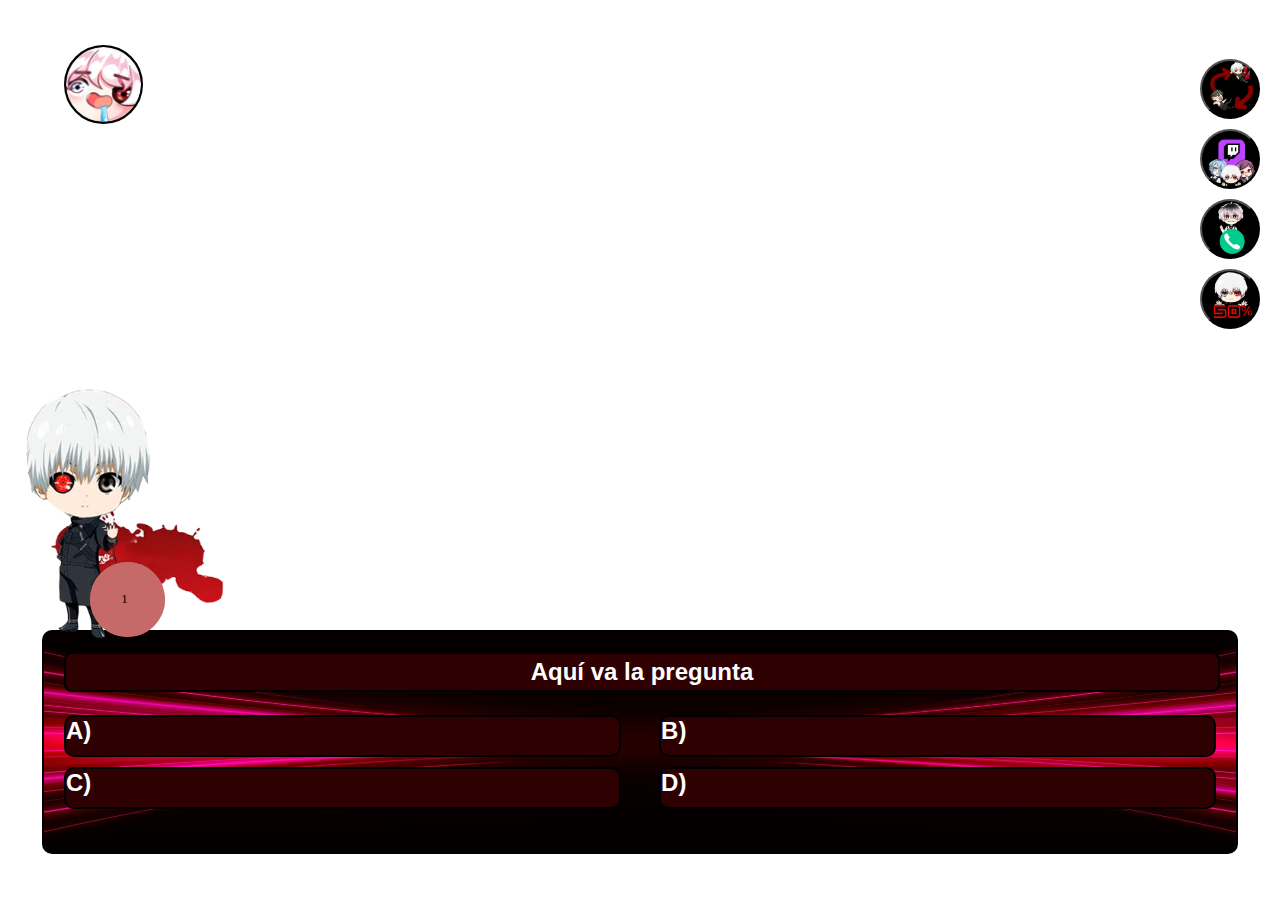
==== index.html @ 5632a61d "a" ====
<!DOCTYPE html>
<html>
<head>
<meta charset="utf-8" />
<title>¿Quién quiere ser millonario?</title>
<link rel="stylesheet" href="estilos.css" />
<script src="script.js"></script>
</head>
<body>
    <div id="flecha" class="panel_flecha">
        <section  class="flecha" onclick="siguiente_pregunta()">→</section>
    </div>


    <img class="contadorImg" src="diseños/ContadorV1.png" alt="Contador">    <div class="contador"></div>
        <div class="contador">
                    <div id="f1" class="figura">1</div>
                </div>
    <div id="panel_pregunta_respuestas" class="panel_conjunto">
		
        <div id="pregunta" class="pregunta" onclick="mostrarPreguntas()">Aquí va la pregunta</div>
        <div id="respuestas">
            <div class="respuesta_group">
                <section id="R1" class="respuesta rizq" onclick="revisa_si_correcta('R1')">A)</section>
                <section id="R2" class="respuesta rder" onclick="revisa_si_correcta('R2')">B)</section>
            </div>
            <div class="respuesta_group">
                <section id="R3" class="respuesta rizq" onclick="revisa_si_correcta('R3')">C)</section>
                <section id="R4" class="respuesta rder" onclick="revisa_si_correcta('R4')">D)</section>
            </div>
        </div>
    </div>
    <div id="logo" class="logo" onclick="showOptions()"></div>
    <div id="panelOpciones" class="panelOpciones" style="display: none;">
        <div value="opcion" class="opcionEncabezado">OPCIONES</div>
        <div value="comenzar" class="opcion" onclick="comenzar()">Comenzar juego</div>
        <div value="fileInput" class="opcion" onclick="clickInput()">Seleccionar archivo<input type="file" id="fileInput" onchange="handleFileChange(this)" style="display: none;"></div>
        <div value="reinicio" class="opcion" onclick="reiniciar()">Reiniciar juego</div>
    </div>

    <div id="panel_comodin" class="panel_lat">
        <button id="comodinReroll" class="comodin" onclick="comodinReroll()"></button>
        <button id="comodinPublico" class="comodin" onclick="comodinPublico()"></button>
        <button id="comodinLlamada" class="comodin" onclick="comodinLlamada()"></button>
        <button id="comodin50" class="comodin" onclick="comodin50()"></button>
    </div>
</body>
</html>
---- estilos.css ----
body{
	margin: 0;
	padding: 0;
}

#pregunta{
	width: 100%;
	height: 20%;
	border: 2px solid #000000;
	border-radius: 8px;
	font: bold 1em sans-serif;
	color: #ffffff;
	text-align:center; 
	margin-bottom: 2%;
}
.pregunta{
	justify-content: center;
    align-items: center; 
	display: flex;
    background-color: rgb(47, 0, 1);
}

.contadorImg {
    position: absolute;
    bottom: 29%;
    left: 2%;
    src: url(diseños/ContadorV1.png);
    width: auto; 
    height: 250px;
    z-index: 999;
}

.contador {
    position: absolute;
    left: 7%;
    bottom: 25%;
	justify-content: space-between;
    align-items: center; 
	margin-bottom: 3%;
    display: flex;
    width: 75px;
    height: 75px;
    border-radius: 50%;
    margin-right: 5px;
    background-color: rgb(197, 105, 105);
    font-size: small;
    justify-content: center;
    align-items: center; 
    z-index: 1000;
}

.panel_conjunto {
    position: absolute;
    top: 70%;
    left: 50%;
    transform: translateX(-50%);
    border: 2px solid #000000;
    border-radius: 10px;
    padding: 20px;
    font: bold 1.5em sans-serif;
    color: #000000;
    text-align: center;
    width: 90%;
    height: 20%;
    display: flex; 
    flex-direction: column;
	background-image: url(diseños/modern-abstract-highspeed-light-motion-effect-black-background-vector-illustration_54768-568.avif);
    background-position: center;
    background-repeat: no-repeat;
    background-size: 100% 100%;
}


.respuesta_group {
    display: flex;
    justify-content: space-between;
	margin-bottom: 10px;
	height: 50%;
}

.respuesta {
    width: 48%;
    color: white;
    background-color: rgb(47, 0, 1);
}

.desactivada {
    opacity: 0.5;
    pointer-events: none;
}

.rizq {
    left: 0;
    border: 2px solid #000000;
    border-top-left-radius: 10px;
    border-bottom-left-radius: 10px;
    border-top-right-radius: 10px;
    border-bottom-right-radius: 10px;
	text-align: left;
}

.rder {
    right: 0;
    border: 2px solid #000000;
    border-top-right-radius: 10px;
    border-bottom-right-radius: 10px;
    border-top-left-radius: 10px;
    border-bottom-left-radius: 10px;
    text-align: left;
}

.panel_sup {
    position: absolute;
    border-top: 4px solid #000000;
    border-left: 4px solid #000000;
    border-bottom: 4px solid #000000;
    border-right: 4px solid #000000;
    font: bold 1.5em sans-serif;
    color: #ffffff;
    text-align: center;
    border-top-right-radius: 10px;
    border-bottom-right-radius: 10px;
    border-top-left-radius: 10px;
    border-bottom-left-radius: 10px;
    width: 20%;
    height: 7%;
    background-color: rgb(8, 8, 8, 0.90);
}

.panel_lat {
    position: absolute;
    margin-top: 5%;
    right: 0;
    font: bold 1.5em sans-serif;
    display: flex;
    flex-direction: column;
    justify-content: center;
    padding: 10px;
}

#iniciar {
    left: 10%;
}

#panel_comodin {
    position: absolute;
    top: 15%;
    right: 10px;
    transform: translateY(-50%);
    display: flex;
    flex-direction: column;
    align-items: center;
}

.comodin {
    width: 60px;
    height: 60px;
    border-radius: 50%;
    margin-bottom: 10px;
    justify-content: center;
    align-items: center; 
	display: flex;
}

.figura {
    width: 20px;
    height: 20px;
    border-radius: 50%;
    margin-right: 5px;
    background-color: rgb(197, 105, 105);
    font-size: small;
    justify-content: center;
    align-items: center; 
	display: flex;
}

.panel_flecha{
    position: absolute;
    top: 65%;
    right:5%;
    transform: translateY(-50%);
    font-size: 100px;
    display: none;
}

.logo{
    top: 5%;
    left: 5%;
    width: 75px;
    height: 75px;
    border: 2px solid #000000;
    border-radius: 50%;
    position: absolute;
    background-image: url(diseños/99fdadba-e11c-444b-920e-3b8c9ee5bcba-profile_image-70x70.png);
    background-position: center;
    background-size: cover;
}

.panelOpciones{
    position: absolute;
    top: 20%;
    left: 30%;
    font: bold 1.5em sans-serif;
    color: #ffffff;
    text-align: center;
    display: flex;
    justify-content: center;
    background-color: rgb(47, 0, 1);
    border: 2px solid #000000;
    border-radius: 10px;
    height: 35%;
    width: 40%;
}

.opcionEncabezado {
    margin-top: 5%;
    margin-bottom: 10%;
    border-bottom: 4px solid #ffffff; 
    display: inline-block; 
    padding-bottom: 2px; 
    text-decoration: none; 
}

.opcion{
    margin-bottom: 2%;
}

.opcion:hover{
    color: #c0be3f;
}

#comodinReroll{
    background-color: #000000;
    background-image: url(diseños/RerollLogov2.png);
    background-size: cover;

}
#comodinPublico{
    background-color: #000000;
    background-image: url(diseños/PublicLogov2.png);
    background-size: cover;

}
#comodinLlamada{
    background-color: #000000;
    background-image: url(diseños/Phone.png);
    background-size: cover;

}
#comodin50{
    background-color: #000000;
    background-image: url(diseños/50.png);
    background-size: cover;

}
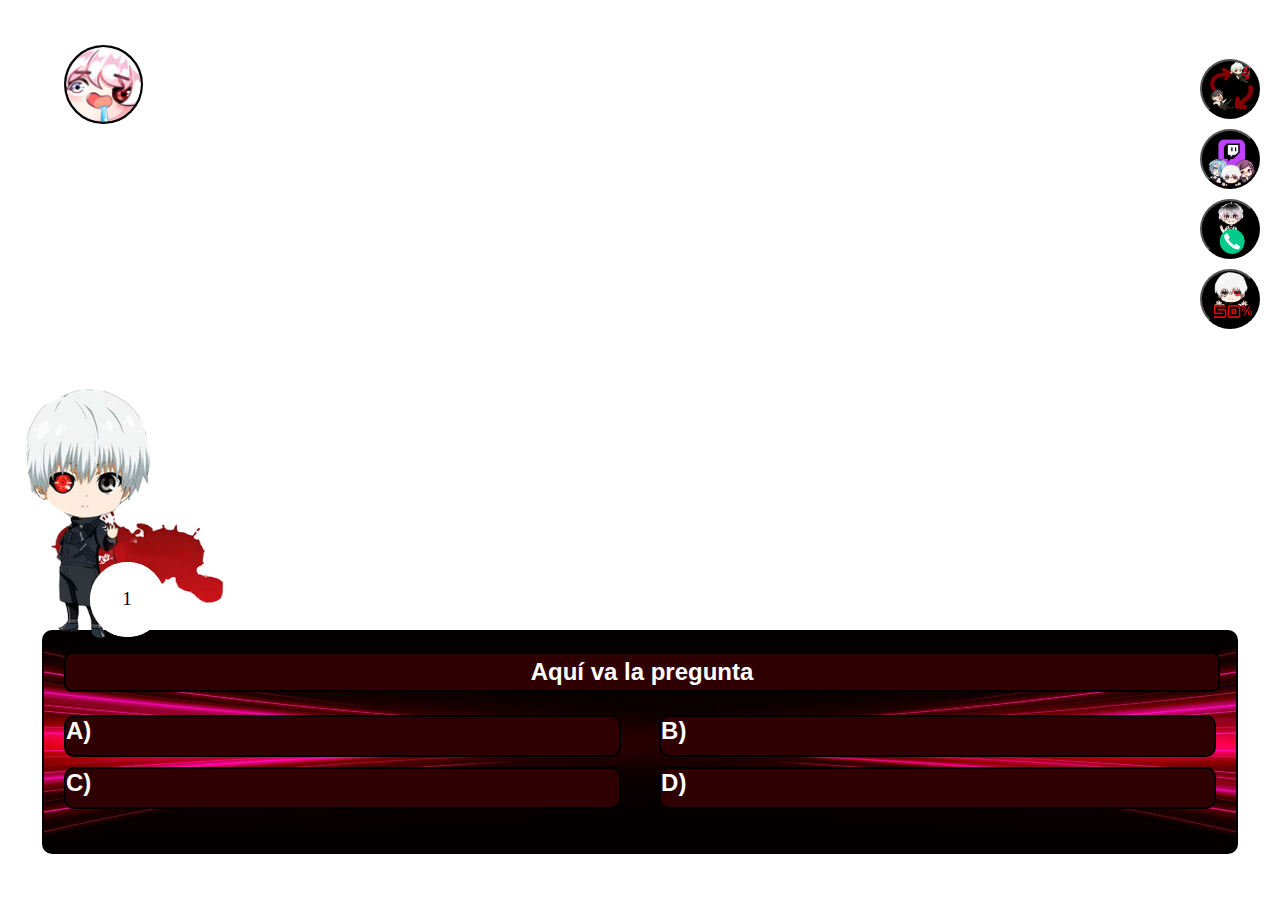
==== commit 3c65b7ba: "a" ====
--- a/index.html
+++ b/index.html
@@ -13,9 +13,7 @@
 
 
     <img class="contadorImg" src="diseños/ContadorV1.png" alt="Contador">    <div class="contador"></div>
-        <div class="contador">
-                    <div id="f1" class="figura">1</div>
-                </div>
+        <div id="contador" class="contador">1</div>
     <div id="panel_pregunta_respuestas" class="panel_conjunto">
 		
         <div id="pregunta" class="pregunta" onclick="mostrarPreguntas()">Aquí va la pregunta</div>
--- a/estilos.css
+++ b/estilos.css
@@ -43,10 +43,10 @@
     height: 75px;
     border-radius: 50%;
     margin-right: 5px;
-    background-color: rgb(197, 105, 105);
-    font-size: small;
-    justify-content: center;
-    align-items: center; 
+    background-color: white;
+    font-size: larger;
+    justify-content: center;
+    align-items: center;
     z-index: 1000;
 }
 
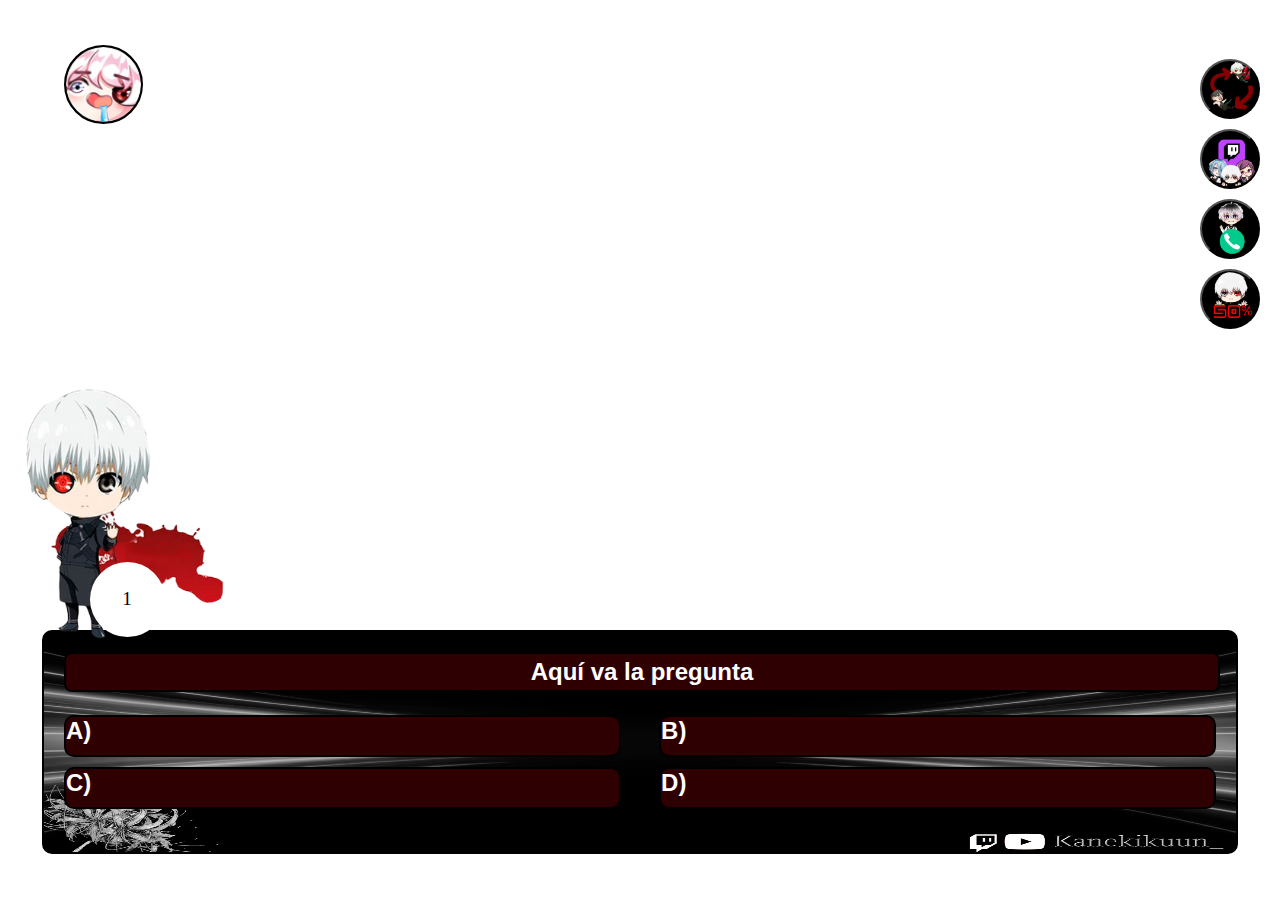
==== commit fd8d28a9: "a" ====
--- a/index.html
+++ b/index.html
@@ -12,8 +12,8 @@
     </div>
 
 
-    <img class="contadorImg" src="diseños/ContadorV1.png" alt="Contador">    <div class="contador"></div>
-        <div id="contador" class="contador">1</div>
+    <img class="contadorImg" src="diseños/ContadorV1.png" alt="Contador">    
+    <div id="contador" class="contador">1</div>
     <div id="panel_pregunta_respuestas" class="panel_conjunto">
 		
         <div id="pregunta" class="pregunta" onclick="mostrarPreguntas()">Aquí va la pregunta</div>
--- a/estilos.css
+++ b/estilos.css
@@ -65,7 +65,7 @@
     height: 20%;
     display: flex; 
     flex-direction: column;
-	background-image: url(diseños/modern-abstract-highspeed-light-motion-effect-black-background-vector-illustration_54768-568.avif);
+	background-image: url(diseños/Backgroundv777.png);
     background-position: center;
     background-repeat: no-repeat;
     background-size: 100% 100%;
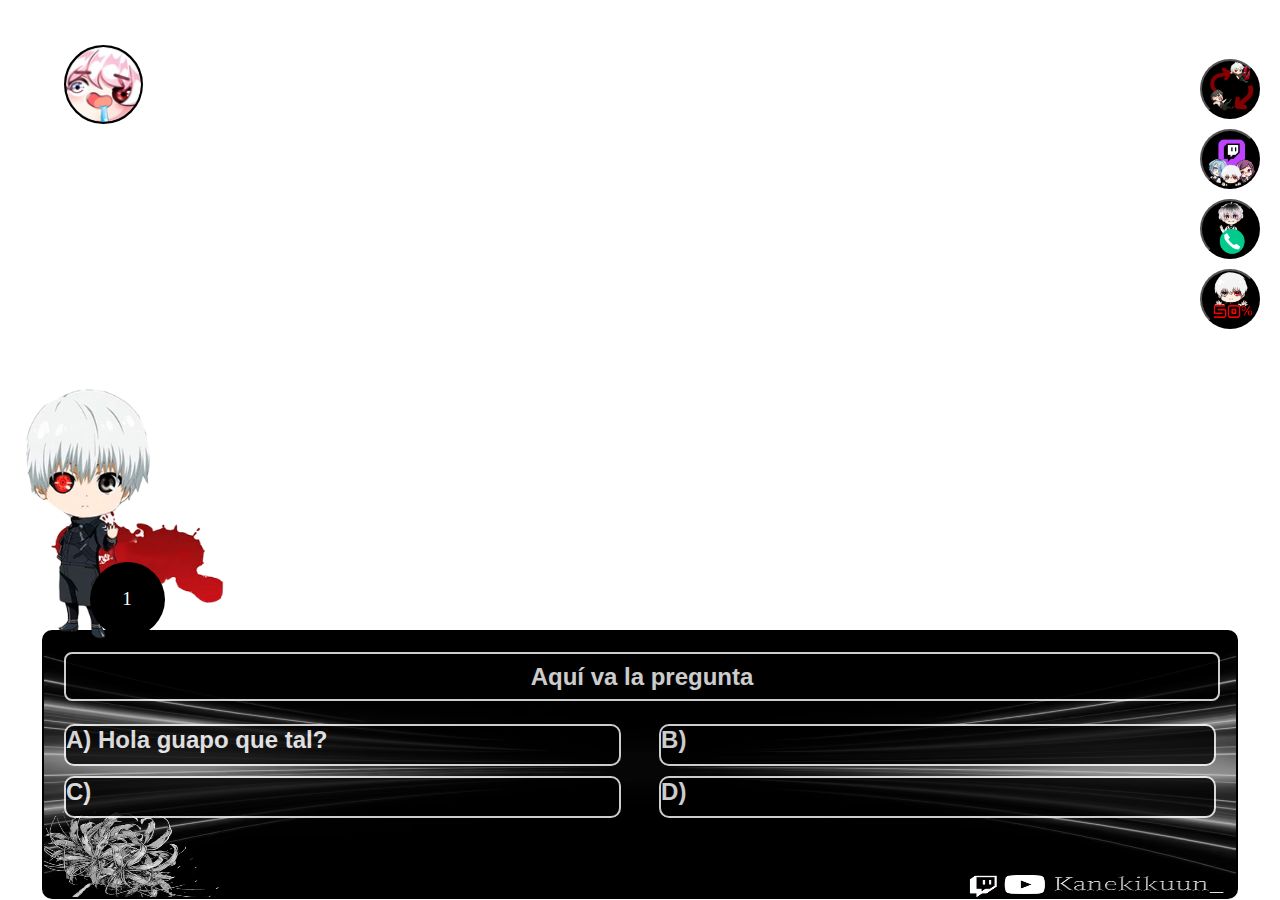
==== commit 3d9d5538: "a" ====
--- a/index.html
+++ b/index.html
@@ -19,7 +19,7 @@
         <div id="pregunta" class="pregunta" onclick="mostrarPreguntas()">Aquí va la pregunta</div>
         <div id="respuestas">
             <div class="respuesta_group">
-                <section id="R1" class="respuesta rizq" onclick="revisa_si_correcta('R1')">A)</section>
+                <section id="R1" class="respuesta rizq" onclick="revisa_si_correcta('R1')">A) Hola guapo que tal?</section>
                 <section id="R2" class="respuesta rder" onclick="revisa_si_correcta('R2')">B)</section>
             </div>
             <div class="respuesta_group">
--- a/estilos.css
+++ b/estilos.css
@@ -7,7 +7,7 @@
 #pregunta{
 	width: 100%;
 	height: 20%;
-	border: 2px solid #000000;
+	border: 2px solid #ffffff;
 	border-radius: 8px;
 	font: bold 1em sans-serif;
 	color: #ffffff;
@@ -18,7 +18,8 @@
 	justify-content: center;
     align-items: center; 
 	display: flex;
-    background-color: rgb(47, 0, 1);
+    opacity: 0.8;
+    background-color: rgb(0, 0, 0);
 }
 
 .contadorImg {
@@ -43,7 +44,8 @@
     height: 75px;
     border-radius: 50%;
     margin-right: 5px;
-    background-color: white;
+    color: rgb(255, 255, 255);
+    background-color: rgb(0, 0, 0);
     font-size: larger;
     justify-content: center;
     align-items: center;
@@ -62,7 +64,7 @@
     color: #000000;
     text-align: center;
     width: 90%;
-    height: 20%;
+    height: 25%;
     display: flex; 
     flex-direction: column;
 	background-image: url(diseños/Backgroundv777.png);
@@ -81,8 +83,9 @@
 
 .respuesta {
     width: 48%;
-    color: white;
-    background-color: rgb(47, 0, 1);
+    opacity: 0.8;
+    color: rgb(255, 255, 255);
+    background-color: rgb(0, 0, 0);
 }
 
 .desactivada {
@@ -92,7 +95,7 @@
 
 .rizq {
     left: 0;
-    border: 2px solid #000000;
+    border: 2px solid #ffffff;
     border-top-left-radius: 10px;
     border-bottom-left-radius: 10px;
     border-top-right-radius: 10px;
@@ -102,7 +105,7 @@
 
 .rder {
     right: 0;
-    border: 2px solid #000000;
+    border: 2px solid #ffffff;
     border-top-right-radius: 10px;
     border-bottom-right-radius: 10px;
     border-top-left-radius: 10px;
@@ -206,7 +209,7 @@
     text-align: center;
     display: flex;
     justify-content: center;
-    background-color: rgb(47, 0, 1);
+    background-color: rgb(0, 0, 0);
     border: 2px solid #000000;
     border-radius: 10px;
     height: 35%;
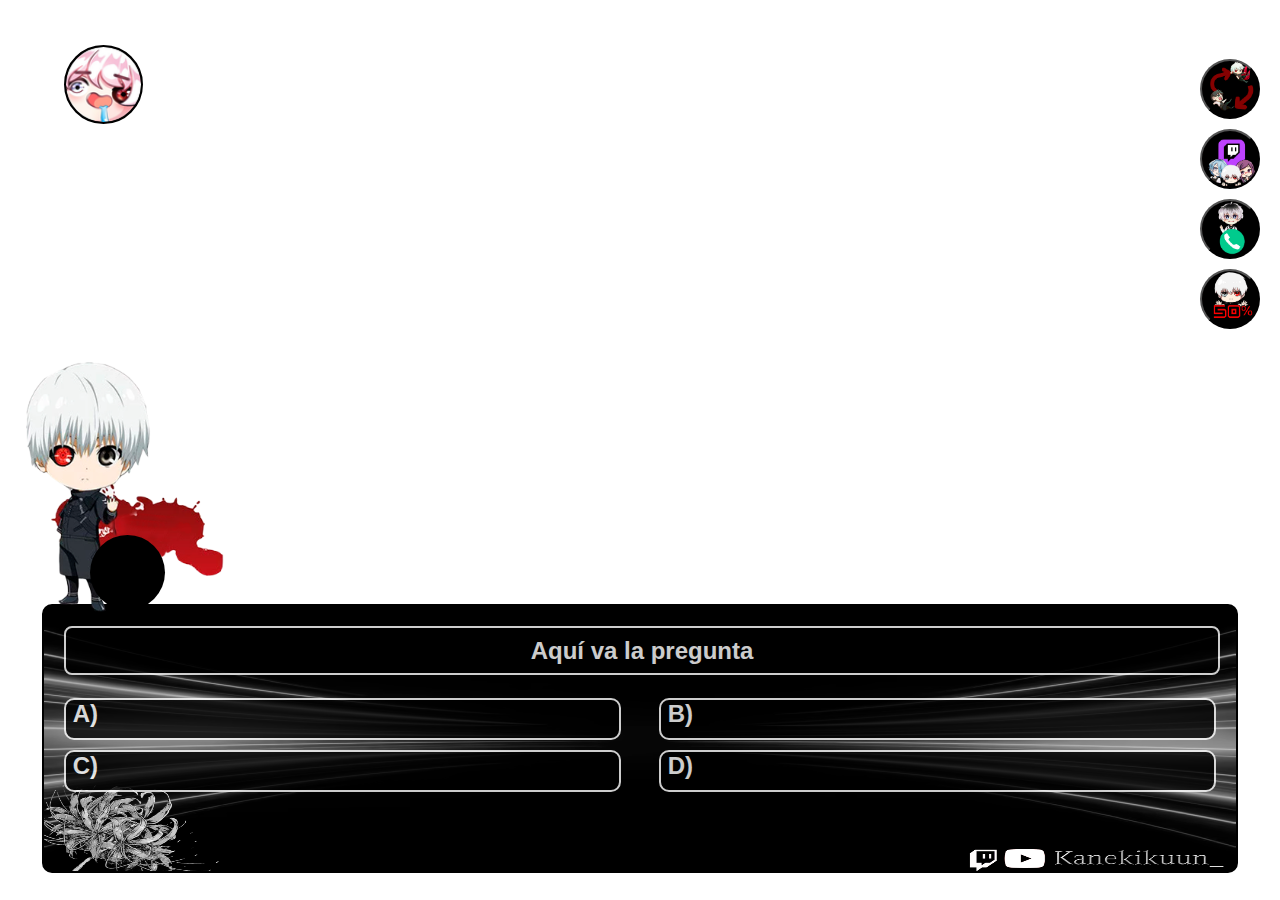
==== commit 2eaf6bad: "a" ====
--- a/index.html
+++ b/index.html
@@ -13,18 +13,18 @@
 
 
     <img class="contadorImg" src="diseños/ContadorV1.png" alt="Contador">    
-    <div id="contador" class="contador">1</div>
+    <div id="contador" class="contador"></div>
     <div id="panel_pregunta_respuestas" class="panel_conjunto">
 		
         <div id="pregunta" class="pregunta" onclick="mostrarPreguntas()">Aquí va la pregunta</div>
         <div id="respuestas">
             <div class="respuesta_group">
-                <section id="R1" class="respuesta rizq" onclick="revisa_si_correcta('R1')">A) Hola guapo que tal?</section>
-                <section id="R2" class="respuesta rder" onclick="revisa_si_correcta('R2')">B)</section>
+                <section id="R1" class="respuesta rizq" onclick="revisa_si_correcta('R1')">&nbsp;A)</section>
+                <section id="R2" class="respuesta rder" onclick="revisa_si_correcta('R2')">&nbsp;B)</section>
             </div>
             <div class="respuesta_group">
-                <section id="R3" class="respuesta rizq" onclick="revisa_si_correcta('R3')">C)</section>
-                <section id="R4" class="respuesta rder" onclick="revisa_si_correcta('R4')">D)</section>
+                <section id="R3" class="respuesta rizq" onclick="revisa_si_correcta('R3')">&nbsp;C)</section>
+                <section id="R4" class="respuesta rder" onclick="revisa_si_correcta('R4')">&nbsp;D)</section>
             </div>
         </div>
     </div>
--- a/estilos.css
+++ b/estilos.css
@@ -16,7 +16,7 @@
 }
 .pregunta{
 	justify-content: center;
-    align-items: center; 
+    align-items: center;
 	display: flex;
     opacity: 0.8;
     background-color: rgb(0, 0, 0);
@@ -24,7 +24,7 @@
 
 .contadorImg {
     position: absolute;
-    bottom: 29%;
+    bottom: 32%;
     left: 2%;
     src: url(diseños/ContadorV1.png);
     width: auto; 
@@ -35,7 +35,7 @@
 .contador {
     position: absolute;
     left: 7%;
-    bottom: 25%;
+    bottom: 28%;
 	justify-content: space-between;
     align-items: center; 
 	margin-bottom: 3%;
@@ -54,7 +54,7 @@
 
 .panel_conjunto {
     position: absolute;
-    top: 70%;
+    bottom: 3%;
     left: 50%;
     transform: translateX(-50%);
     border: 2px solid #000000;
@@ -101,6 +101,7 @@
     border-top-right-radius: 10px;
     border-bottom-right-radius: 10px;
 	text-align: left;
+    
 }
 
 .rder {
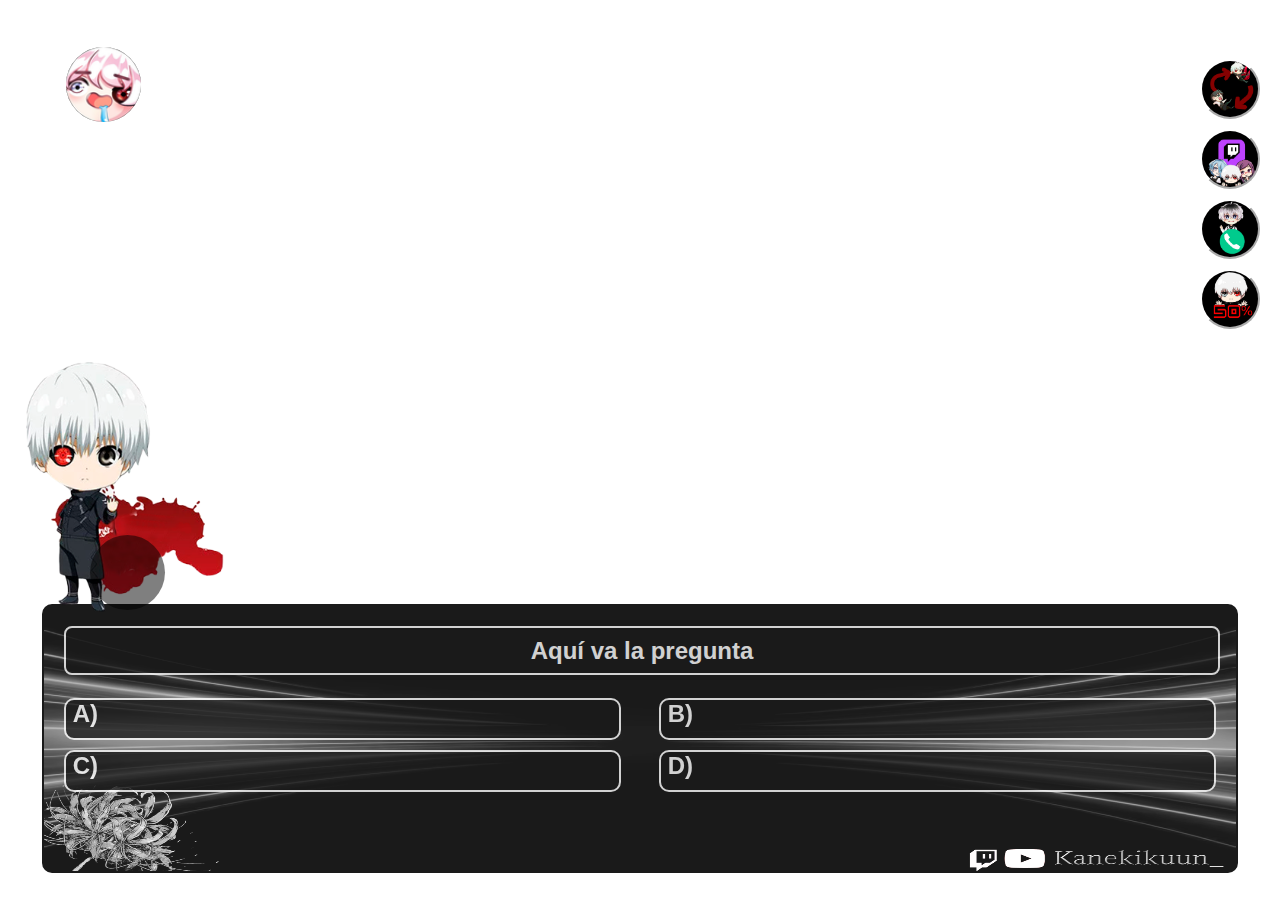
==== commit fa4ad307: "a" ====
--- a/index.html
+++ b/index.html
@@ -8,7 +8,7 @@
 </head>
 <body>
     <div id="flecha" class="panel_flecha">
-        <section  class="flecha" onclick="siguiente_pregunta()">→</section>
+        <img  class="flecha" src="diseños/nextkane.png" onclick="siguiente_pregunta()">
     </div>
 
 
--- a/estilos.css
+++ b/estilos.css
@@ -44,11 +44,10 @@
     height: 75px;
     border-radius: 50%;
     margin-right: 5px;
-    color: rgb(255, 255, 255);
-    background-color: rgb(0, 0, 0);
-    font-size: larger;
-    justify-content: center;
-    align-items: center;
+    background-color: rgba(0, 0, 0, 0.5);
+    background-size: 55px 55px;
+    background-position: center;
+    background-repeat: no-repeat;
     z-index: 1000;
 }
 
@@ -67,6 +66,7 @@
     height: 25%;
     display: flex; 
     flex-direction: column;
+    opacity: 0.9;
 	background-image: url(diseños/Backgroundv777.png);
     background-position: center;
     background-repeat: no-repeat;
@@ -160,6 +160,7 @@
 .comodin {
     width: 60px;
     height: 60px;
+    border-color: #ffffff;
     border-radius: 50%;
     margin-bottom: 10px;
     justify-content: center;
@@ -167,25 +168,18 @@
 	display: flex;
 }
 
-.figura {
-    width: 20px;
-    height: 20px;
-    border-radius: 50%;
-    margin-right: 5px;
-    background-color: rgb(197, 105, 105);
-    font-size: small;
-    justify-content: center;
-    align-items: center; 
-	display: flex;
-}
 
 .panel_flecha{
     position: absolute;
-    top: 65%;
+    bottom: 30%;
     right:5%;
     transform: translateY(-50%);
-    font-size: 100px;
     display: none;
+}
+
+.flecha{
+    width: 200px;
+    height: 100px;
 }
 
 .logo{
@@ -193,7 +187,7 @@
     left: 5%;
     width: 75px;
     height: 75px;
-    border: 2px solid #000000;
+    border: 2px solid #ffffff;
     border-radius: 50%;
     position: absolute;
     background-image: url(diseños/99fdadba-e11c-444b-920e-3b8c9ee5bcba-profile_image-70x70.png);
@@ -259,3 +253,18 @@
 
 }
 
+.parpadeante {
+    background-color: rgb(150, 102, 30);
+    animation: parpadeo 1s infinite;
+}
+
+@keyframes parpadeo {
+    0%, 100% {
+        background-color: rgb(0, 0, 0);
+    }
+    50% {
+        background-color: rgb(150, 102, 30);
+    }
+}
+
+
